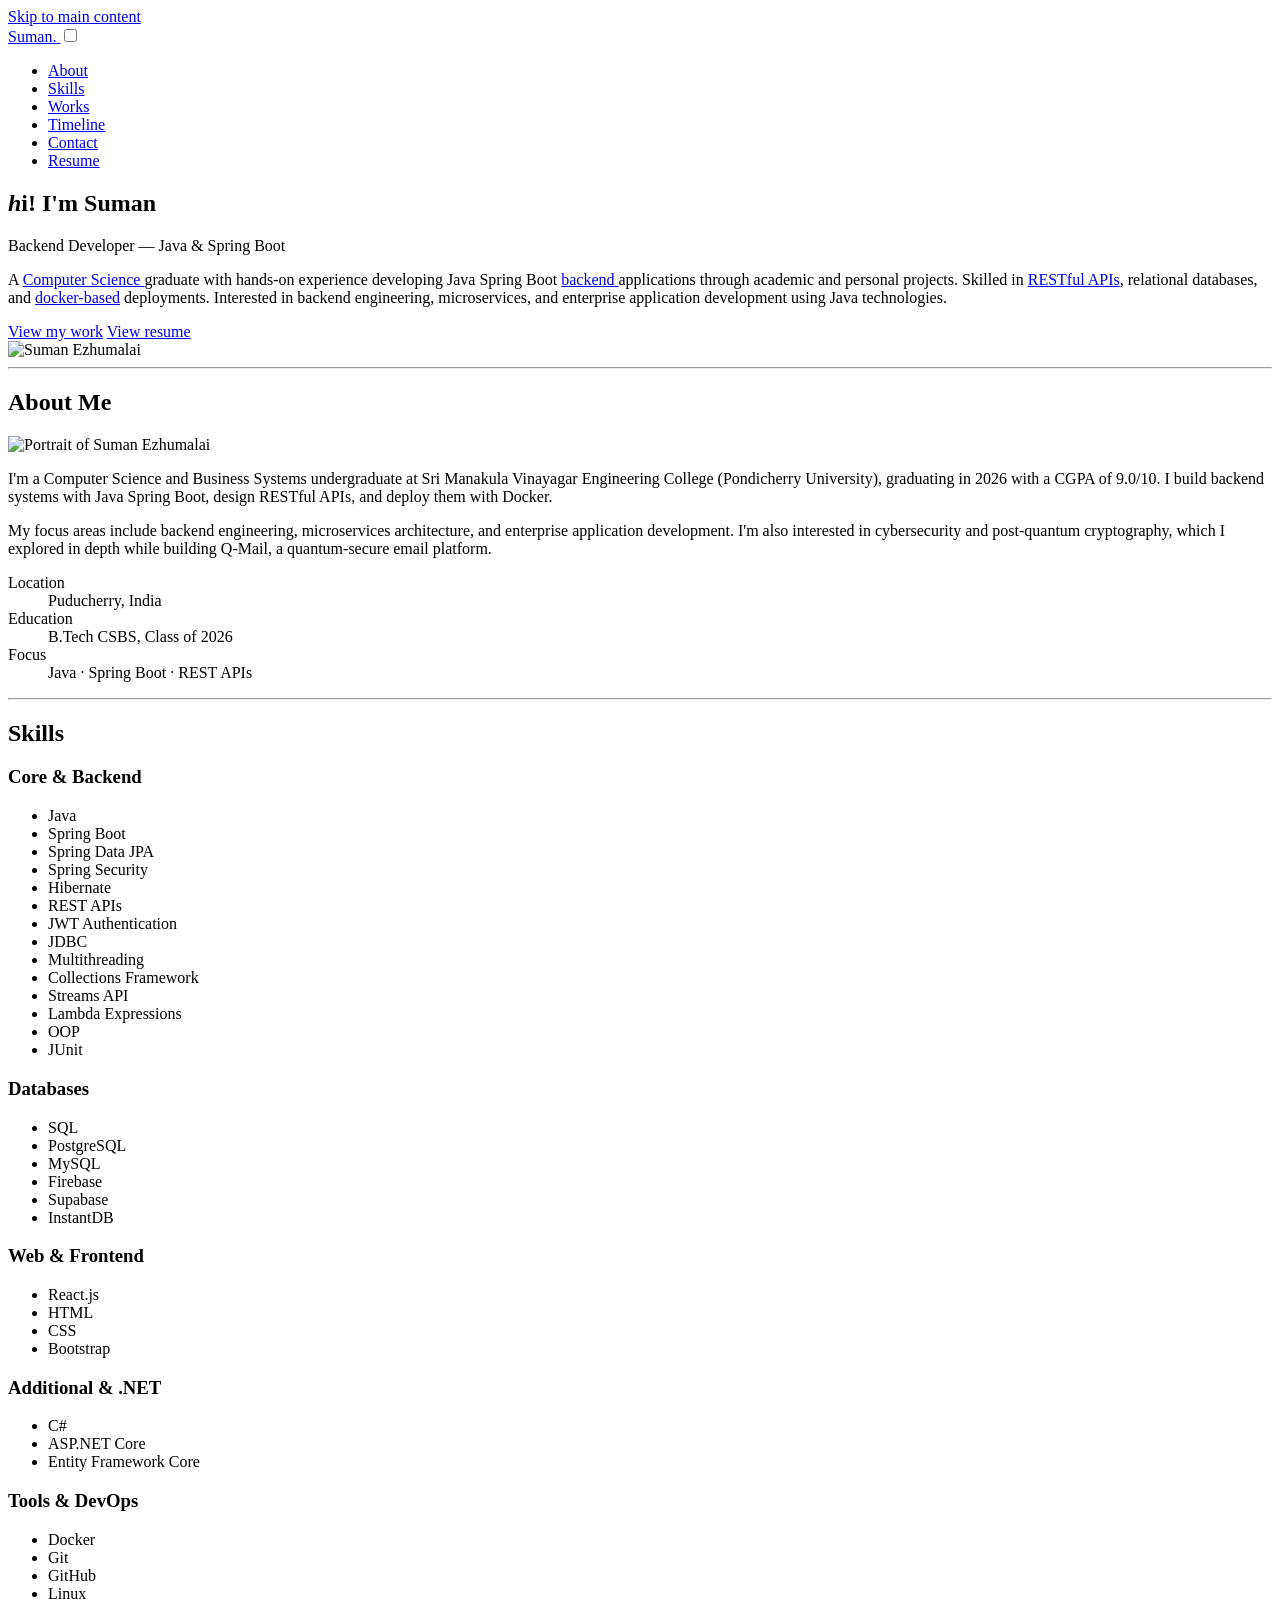
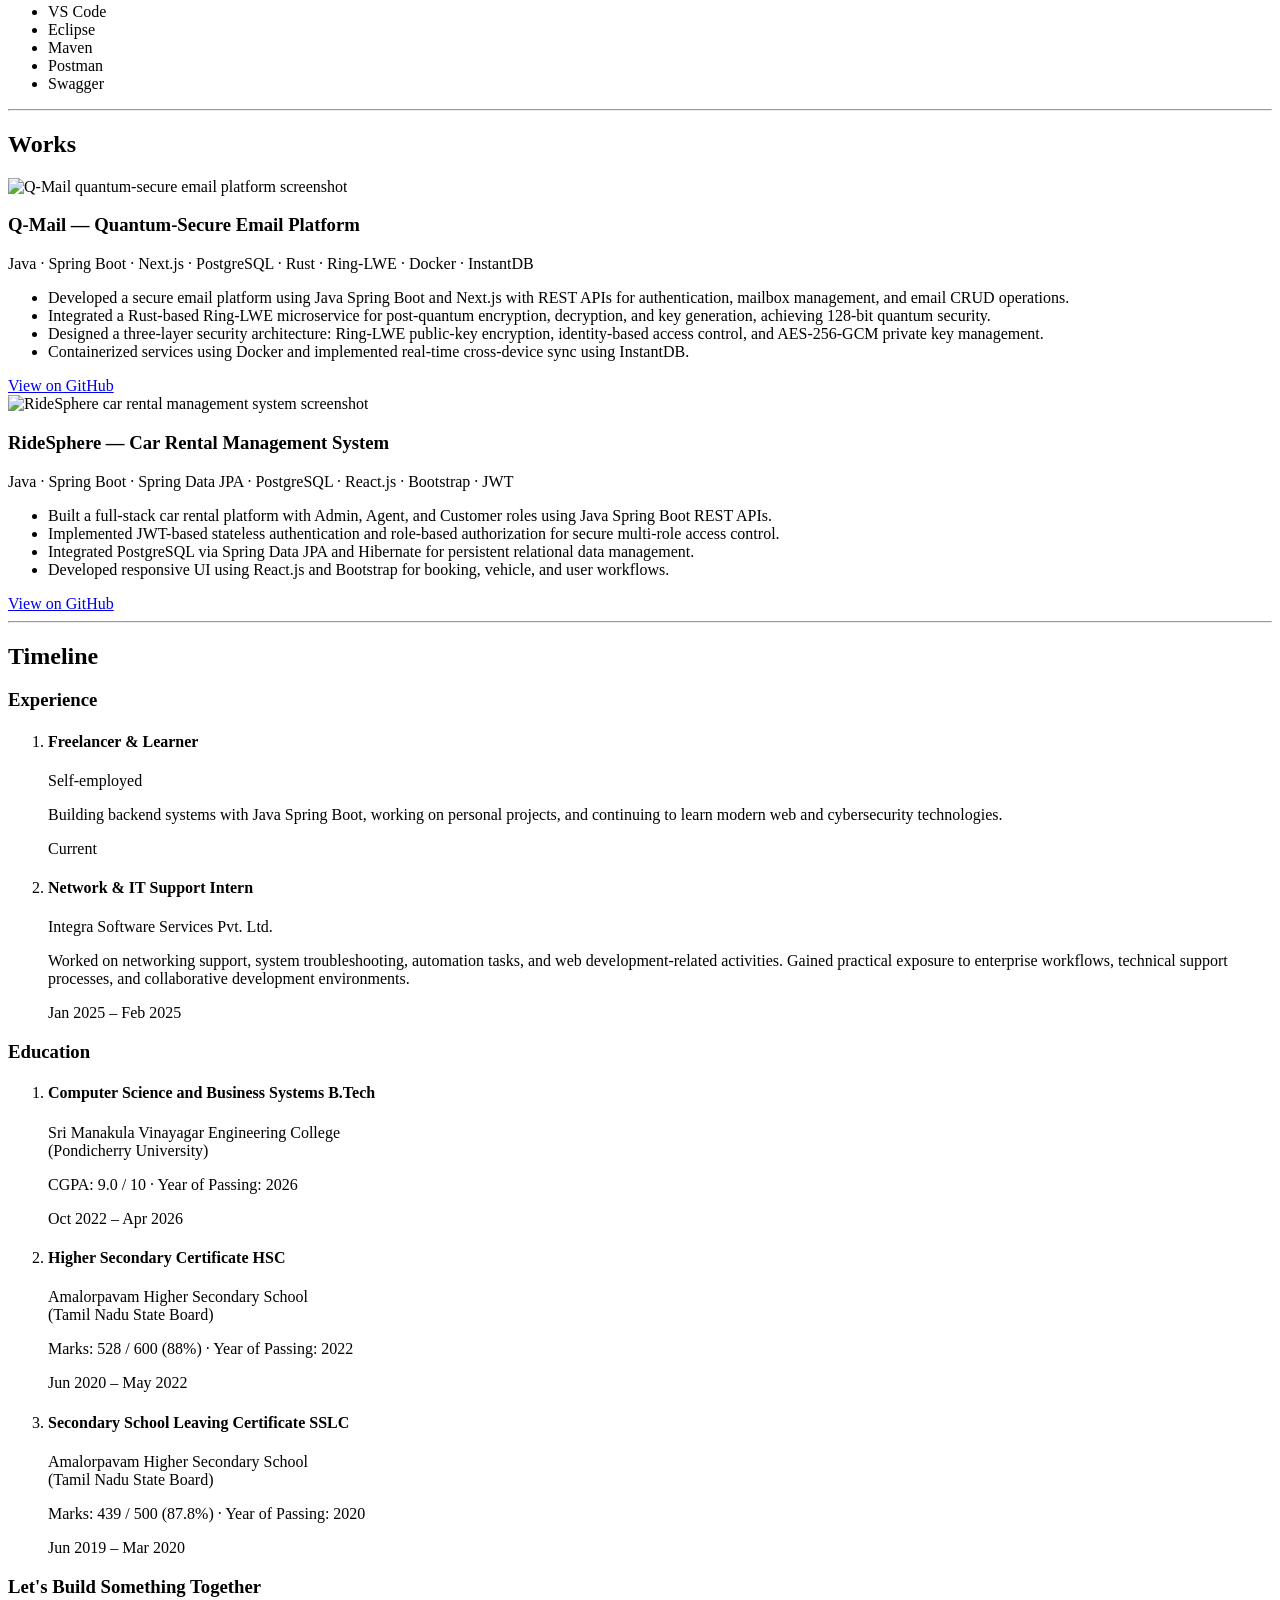
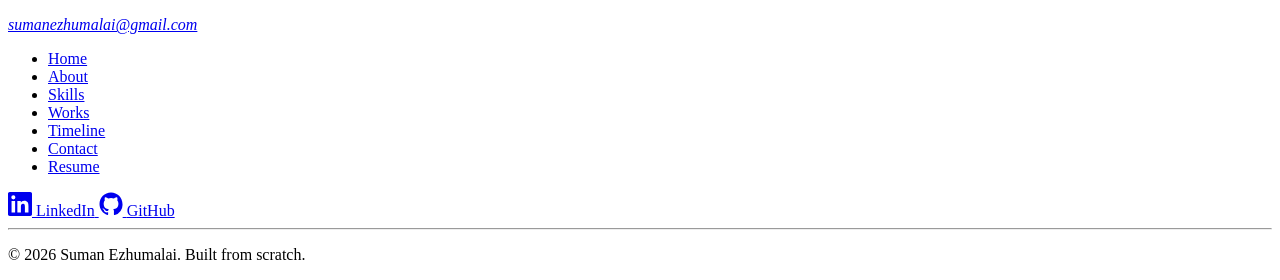
==== suman_content_refrences/index.html @ 834c9f46 "baretTemplate: Cleanup-V1" ====
<!doctype html>
<html lang="en">
  <head>
    <meta charset="UTF-8" />
    <meta name="viewport" content="width=device-width, initial-scale=1.0" />
    <meta name="description" content="Suman Ezhumalai — Computer Science graduate and backend developer specializing in Java Spring Boot, REST APIs, and Docker-based deployments." />
    <meta name="author" content="Suman Ezhumalai" />

    <!-- Open Graph -->
    <meta property="og:title" content="Suman Ezhumalai | Backend Developer" />
    <meta property="og:description" content="Java Spring Boot backend developer skilled in REST APIs, relational databases, and Docker-based deployments." />
    <meta property="og:type" content="website" />
    <meta property="og:image" content="assets/hero.webp" />

    <link rel="icon" href="assets/favicon.ico" />
    <link rel="preconnect" href="https://fonts.googleapis.com" />
    <link rel="preconnect" href="https://fonts.gstatic.com" crossorigin />
    <link
      href="https://fonts.googleapis.com/css2?family=Montserrat:ital,wght@0,100..900;1,100..900&display=swap"
      rel="stylesheet"
    />

    <link href="styles.css" rel="stylesheet" />
    <script src="script.js" defer></script>

    <title>Suman Ezhumalai | Backend Developer</title>
  </head>
  <body>
    <a class="skip-link" href="#main-content">Skip to main content</a>

    <!-- ============ NAVIGATION ============ -->
    <header class="site-header">
      <nav class="navbar" aria-label="Primary navigation">
        <a class="nav-logo" href="#home" aria-label="Suman Ezhumalai home">
          Suman<span>.</span>
        </a>

        <input type="checkbox" id="nav-toggle" class="nav-toggle" aria-hidden="true" />
        <label for="nav-toggle" class="nav-toggle-label" aria-label="Toggle navigation menu">
          <span></span>
        </label>

        <ul class="nav-links">
          <li><a href="#about">About</a></li>
          <li><a href="#skills">Skills</a></li>
          <li><a href="#works">Works</a></li>
          <li><a href="#timeline">Timeline</a></li>
          <li><a href="#contact">Contact</a></li>
          <li><a href="resume.html" class="nav-cta">Resume</a></li>
        </ul>
      </nav>
    </header>

    <main id="main-content">
      <!-- ============ HERO SECTION ============ -->
      <section class="hero" id="home">
        <div class="hero-content">
          <h1 class="hero-heading"><em>h</em>i! I'm <span>Suman</span></h1>
          <p class="hero-subtitle">Backend Developer &mdash; Java &amp; Spring Boot</p>
          <p class="hero-para">
            A
            <a href="https://en.wikipedia.org/wiki/Computer_science" target="_blank" rel="noopener">
              Computer Science
            </a>
            graduate with hands-on experience developing Java Spring Boot
            <a href="https://en.wikipedia.org/wiki/Front_end_and_back_end" target="_blank" rel="noopener">
              backend
            </a>
            applications through academic and personal projects. Skilled in
            <a href="https://en.wikipedia.org/wiki/REST" target="_blank" rel="noopener">RESTful APIs</a>,
            relational databases, and
            <a href="https://en.wikipedia.org/wiki/Docker_(software)" target="_blank" rel="noopener">docker-based</a>
            deployments. Interested in backend engineering, microservices, and enterprise application
            development using Java technologies.
          </p>

          <div class="hero-actions">
            <a class="btn btn-primary" href="#works">View my work</a>
            <a class="btn btn-secondary" href="resume.html">View resume</a>
          </div>
        </div>

        <div class="hero-media">
          <picture class="hero-img">
            <source srcset="assets/hero.webp" type="image/webp" />
            <img src="assets/hero.webp" alt="Suman Ezhumalai" width="480" height="480" loading="eager" />
          </picture>
        </div>
      </section>

      <hr />

      <!-- ============ ABOUT SECTION ============ -->
      <section class="about" id="about">
        <h2 class="section-title">About Me</h2>

        <div class="about-content">
          <picture class="about-avatar">
            <source srcset="assets/avatar.webp" type="image/webp" />
            <img src="assets/avatar.webp" alt="Portrait of Suman Ezhumalai" width="240" height="240" loading="lazy" />
          </picture>

          <div class="about-text">
            <p>
              I'm a Computer Science and Business Systems undergraduate at Sri Manakula Vinayagar
              Engineering College (Pondicherry University), graduating in 2026 with a CGPA of 9.0/10.
              I build backend systems with Java Spring Boot, design RESTful APIs, and deploy them
              with Docker.
            </p>
            <p>
              My focus areas include backend engineering, microservices architecture, and enterprise
              application development. I'm also interested in cybersecurity and post-quantum
              cryptography, which I explored in depth while building Q-Mail, a quantum-secure email
              platform.
            </p>

            <dl class="about-facts">
              <div class="about-fact">
                <dt>Location</dt>
                <dd>Puducherry, India</dd>
              </div>
              <div class="about-fact">
                <dt>Education</dt>
                <dd>B.Tech CSBS, Class of 2026</dd>
              </div>
              <div class="about-fact">
                <dt>Focus</dt>
                <dd>Java &middot; Spring Boot &middot; REST APIs</dd>
              </div>
            </dl>
          </div>
        </div>
      </section>

      <hr />

      <!-- ============ SKILLS SECTION ============ -->
      <section class="skills" id="skills">
        <h2 class="section-title">Skills</h2>

        <div class="skills-grid">
          <div class="skills-group">
            <h3>Core &amp; Backend</h3>
            <ul class="skills-list">
              <li>Java</li>
              <li>Spring Boot</li>
              <li>Spring Data JPA</li>
              <li>Spring Security</li>
              <li>Hibernate</li>
              <li>REST APIs</li>
              <li>JWT Authentication</li>
              <li>JDBC</li>
              <li>Multithreading</li>
              <li>Collections Framework</li>
              <li>Streams API</li>
              <li>Lambda Expressions</li>
              <li>OOP</li>
              <li>JUnit</li>
            </ul>
          </div>

          <div class="skills-group">
            <h3>Databases</h3>
            <ul class="skills-list">
              <li>SQL</li>
              <li>PostgreSQL</li>
              <li>MySQL</li>
              <li>Firebase</li>
              <li>Supabase</li>
              <li>InstantDB</li>
            </ul>
          </div>

          <div class="skills-group">
            <h3>Web &amp; Frontend</h3>
            <ul class="skills-list">
              <li>React.js</li>
              <li>HTML</li>
              <li>CSS</li>
              <li>Bootstrap</li>
            </ul>
          </div>

          <div class="skills-group">
            <h3>Additional &amp; .NET</h3>
            <ul class="skills-list">
              <li>C#</li>
              <li>ASP.NET Core</li>
              <li>Entity Framework Core</li>
            </ul>
          </div>

          <div class="skills-group">
            <h3>Tools &amp; DevOps</h3>
            <ul class="skills-list">
              <li>Docker</li>
              <li>Git</li>
              <li>GitHub</li>
              <li>Linux</li>
              <li>VS Code</li>
              <li>Eclipse</li>
              <li>Maven</li>
              <li>Postman</li>
              <li>Swagger</li>
            </ul>
          </div>
        </div>
      </section>

      <hr />

      <!-- ============ WORKS / PROJECTS SECTION ============ -->
      <section class="works" id="works">
        <h2 class="section-title">Works</h2>

        <div class="projects-grid">
          <article class="project-card" id="project-qmail">
            <picture class="project-img">
              <source srcset="assets/project-a.webp" type="image/webp" />
              <img src="assets/project-a.webp" alt="Q-Mail quantum-secure email platform screenshot" width="640" height="400" loading="lazy" />
            </picture>

            <div class="project-body">
              <h3 class="project-title">Q-Mail &mdash; Quantum-Secure Email Platform</h3>
              <p class="project-tech">Java &middot; Spring Boot &middot; Next.js &middot; PostgreSQL &middot; Rust &middot; Ring-LWE &middot; Docker &middot; InstantDB</p>
              <ul class="project-highlights">
                <li>
                  Developed a secure email platform using Java Spring Boot and Next.js with REST
                  APIs for authentication, mailbox management, and email CRUD operations.
                </li>
                <li>
                  Integrated a Rust-based Ring-LWE microservice for post-quantum encryption,
                  decryption, and key generation, achieving 128-bit quantum security.
                </li>
                <li>
                  Designed a three-layer security architecture: Ring-LWE public-key encryption,
                  identity-based access control, and AES-256-GCM private key management.
                </li>
                <li>
                  Containerized services using Docker and implemented real-time cross-device sync
                  using InstantDB.
                </li>
              </ul>
              <div class="project-links">
                <a href="https://github.com/thywisdom" target="_blank" rel="noopener">View on GitHub</a>
              </div>
            </div>
          </article>

          <article class="project-card" id="project-ridesphere">
            <picture class="project-img">
              <source srcset="assets/project-b.webp" type="image/webp" />
              <img src="assets/project-b.webp" alt="RideSphere car rental management system screenshot" width="640" height="400" loading="lazy" />
            </picture>

            <div class="project-body">
              <h3 class="project-title">RideSphere &mdash; Car Rental Management System</h3>
              <p class="project-tech">Java &middot; Spring Boot &middot; Spring Data JPA &middot; PostgreSQL &middot; React.js &middot; Bootstrap &middot; JWT</p>
              <ul class="project-highlights">
                <li>
                  Built a full-stack car rental platform with Admin, Agent, and Customer roles using
                  Java Spring Boot REST APIs.
                </li>
                <li>
                  Implemented JWT-based stateless authentication and role-based authorization for
                  secure multi-role access control.
                </li>
                <li>
                  Integrated PostgreSQL via Spring Data JPA and Hibernate for persistent relational
                  data management.
                </li>
                <li>
                  Developed responsive UI using React.js and Bootstrap for booking, vehicle, and user
                  workflows.
                </li>
              </ul>
              <div class="project-links">
                <a href="https://github.com/thywisdom" target="_blank" rel="noopener">View on GitHub</a>
              </div>
            </div>
          </article>
        </div>
      </section>

      <hr />

      <!-- ============ TIMELINE SECTION ============ -->
      <section class="timeline" id="timeline">
        <h2 class="section-title">Timeline</h2>

        <div class="timeline-columns">
          <div class="timeline-column" id="experience">
            <h3 class="timeline-subtitle">Experience</h3>

            <ol class="timeline-list">
              <li class="timeline-item">
                <article class="timeline-content">
                  <h4>
                    Freelancer &amp; <span class="timeline-highlight">Learner</span>
                  </h4>
                  <span class="timeline-institute">Self-employed</span>
                  <p>
                    Building backend systems with Java Spring Boot, working on personal projects,
                    and continuing to learn modern web and cybersecurity technologies.
                  </p>
                  <span class="timeline-duration">Current</span>
                </article>
              </li>

              <li class="timeline-item">
                <article class="timeline-content">
                  <h4>
                    Network &amp; IT Support <span class="timeline-highlight">Intern</span>
                  </h4>
                  <span class="timeline-institute">Integra Software Services Pvt. Ltd.</span>
                  <p>
                    Worked on networking support, system troubleshooting, automation tasks, and web
                    development-related activities. Gained practical exposure to enterprise
                    workflows, technical support processes, and collaborative development
                    environments.
                  </p>
                  <span class="timeline-duration">Jan 2025 &ndash; Feb 2025</span>
                </article>
              </li>
            </ol>
          </div>

          <div class="timeline-column" id="education">
            <h3 class="timeline-subtitle">Education</h3>

            <ol class="timeline-list">
              <li class="timeline-item">
                <article class="timeline-content">
                  <h4>
                    Computer Science and Business Systems
                    <span class="timeline-highlight">B.Tech</span>
                  </h4>
                  <span class="timeline-institute">
                    Sri Manakula Vinayagar Engineering College<br />
                    (Pondicherry University)
                  </span>
                  <p class="timeline-mentions">CGPA: 9.0 / 10 &middot; Year of Passing: 2026</p>
                  <span class="timeline-duration">Oct 2022 &ndash; Apr 2026</span>
                </article>
              </li>

              <li class="timeline-item">
                <article class="timeline-content">
                  <h4>
                    Higher Secondary Certificate
                    <span class="timeline-highlight">HSC</span>
                  </h4>
                  <span class="timeline-institute">
                    Amalorpavam Higher Secondary School<br />
                    (Tamil Nadu State Board)
                  </span>
                  <p class="timeline-mentions">Marks: 528 / 600 (88%) &middot; Year of Passing: 2022</p>
                  <span class="timeline-duration">Jun 2020 &ndash; May 2022</span>
                </article>
              </li>

              <li class="timeline-item">
                <article class="timeline-content">
                  <h4>
                    Secondary School Leaving Certificate
                    <span class="timeline-highlight">SSLC</span>
                  </h4>
                  <span class="timeline-institute">
                    Amalorpavam Higher Secondary School<br />
                    (Tamil Nadu State Board)
                  </span>
                  <p class="timeline-mentions">Marks: 439 / 500 (87.8%) &middot; Year of Passing: 2020</p>
                  <span class="timeline-duration">Jun 2019 &ndash; Mar 2020</span>
                </article>
              </li>
            </ol>
          </div>
        </div>
      </section>

    </main>

    <!-- ============ FOOTER (also serves as the Contact anchor) ============ -->
    <footer class="site-footer" id="contact">
      <div class="footer-top">
        <div class="footer-cta">
          <h3 class="section-title">Let's Build Something Together</h3>
          <address>
            <a href="mailto:sumanezhumalai@gmail.com">sumanezhumalai@gmail.com</a>
          </address>
        </div>

        <nav class="footer-nav" aria-label="Footer navigation">
          <ul>
            <li><a href="#home">Home</a></li>
            <li><a href="#about">About</a></li>
            <li><a href="#skills">Skills</a></li>
            <li><a href="#works">Works</a></li>
            <li><a href="#timeline">Timeline</a></li>
            <li><a href="#contact">Contact</a></li>
            <li><a href="resume.html">Resume</a></li>
          </ul>
        </nav>

        <div class="footer-socials" aria-label="Social media links">
          <a href="https://linkedin.com/in/sumanezhumalai" target="_blank" rel="noopener" aria-label="LinkedIn profile">
            <svg xmlns="http://www.w3.org/2000/svg" viewBox="0 0 24 24" width="24" height="24" aria-hidden="true" focusable="false">
              <path d="M20.45 20.45h-3.55v-5.57c0-1.33-.02-3.04-1.85-3.04-1.86 0-2.14 1.45-2.14 2.95v5.66H9.36V9h3.41v1.56h.05c.48-.9 1.64-1.85 3.37-1.85 3.6 0 4.27 2.37 4.27 5.45v6.29zM5.34 7.43a2.06 2.06 0 1 1 0-4.12 2.06 2.06 0 0 1 0 4.12zM7.12 20.45H3.56V9h3.56v11.45zM22.22 0H1.77C.79 0 0 .77 0 1.73v20.54C0 23.23.79 24 1.77 24h20.45c.98 0 1.78-.77 1.78-1.73V1.73C24 .77 23.2 0 22.22 0z" fill="currentColor" />
            </svg>
            <span>LinkedIn</span>
          </a>
          <a href="https://github.com/thywisdom" target="_blank" rel="noopener" aria-label="GitHub profile">
            <svg xmlns="http://www.w3.org/2000/svg" viewBox="0 0 24 24" width="24" height="24" aria-hidden="true" focusable="false">
              <path d="M12 .5C5.65.5.5 5.65.5 12c0 5.09 3.29 9.4 7.86 10.93.58.11.79-.25.79-.56 0-.27-.01-1.17-.02-2.12-3.2.7-3.88-1.36-3.88-1.36-.52-1.34-1.28-1.7-1.28-1.7-1.04-.72.08-.7.08-.7 1.15.08 1.76 1.19 1.76 1.19 1.03 1.76 2.7 1.25 3.36.95.1-.75.4-1.25.73-1.53-2.55-.29-5.23-1.28-5.23-5.7 0-1.26.45-2.29 1.19-3.1-.12-.29-.52-1.47.11-3.06 0 0 .97-.31 3.18 1.18a11 11 0 0 1 5.8 0c2.2-1.49 3.17-1.18 3.17-1.18.64 1.59.24 2.77.12 3.06.74.81 1.18 1.84 1.18 3.1 0 4.43-2.69 5.41-5.25 5.69.41.36.78 1.07.78 2.15 0 1.55-.01 2.8-.01 3.18 0 .31.21.68.8.56A10.51 10.51 0 0 0 23.5 12c0-6.35-5.15-11.5-11.5-11.5z" fill="currentColor" />
            </svg>
            <span>GitHub</span>
          </a>
        </div>
      </div>

      <hr />

      <div class="footer-bottom">
        <p>&copy; 2026 Suman Ezhumalai. Built from scratch.</p>
      </div>
    </footer>
  </body>
</html>
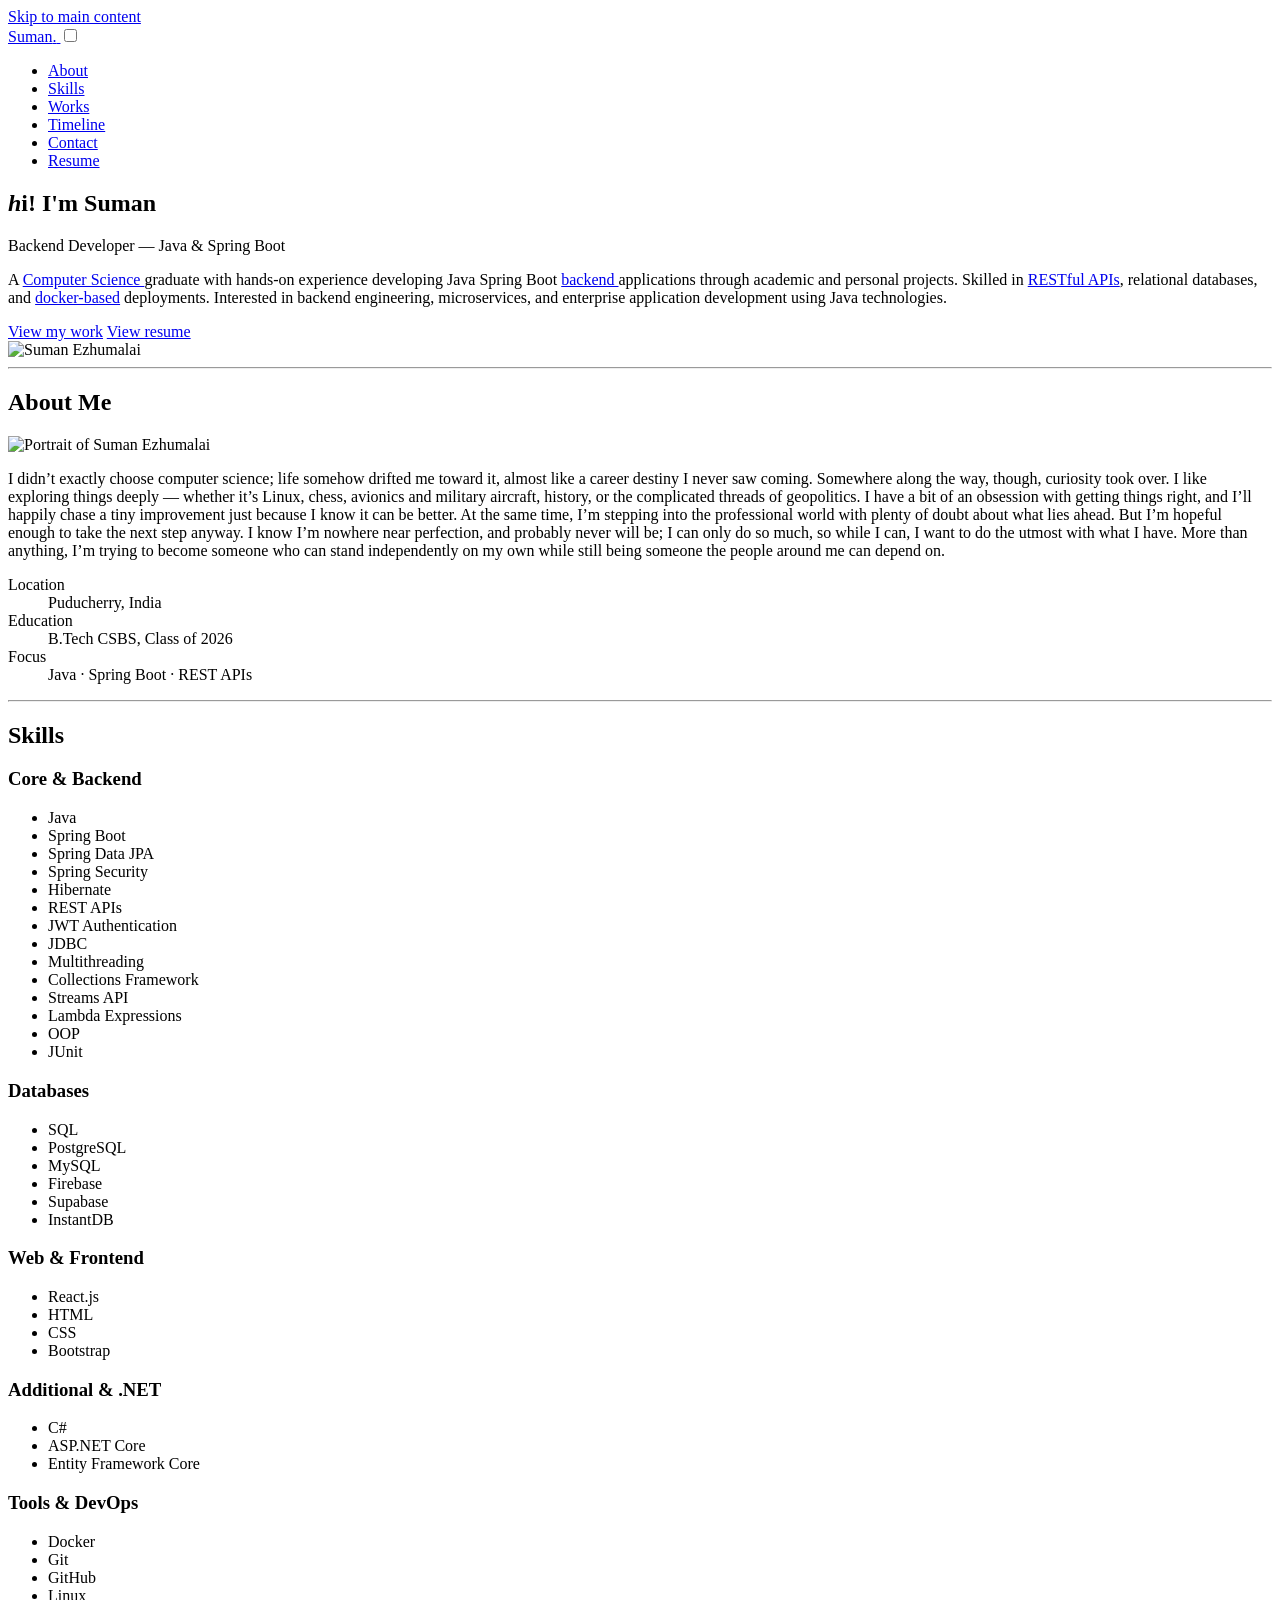
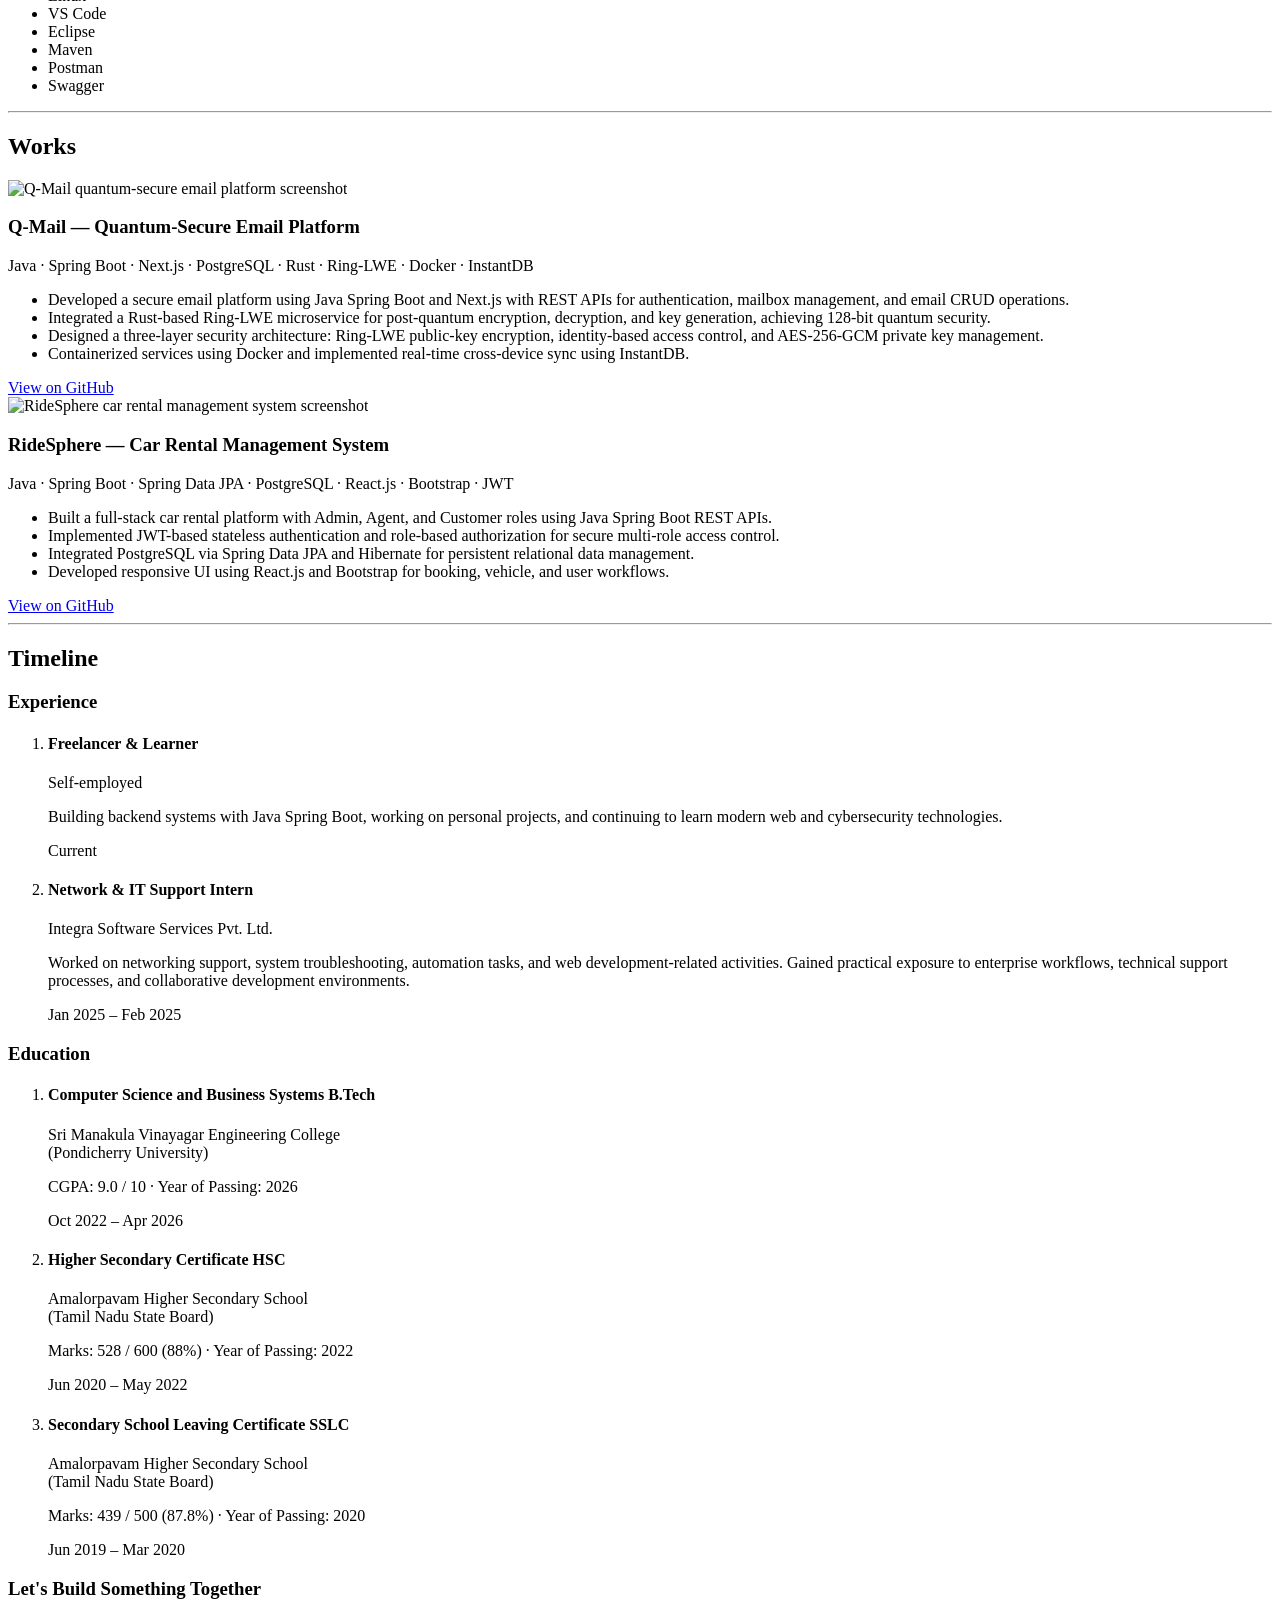
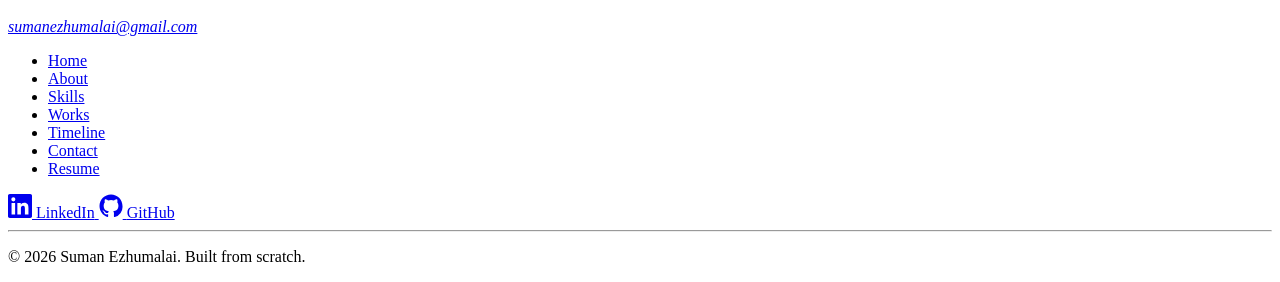
==== commit 885ccd9f: "content: Intro and About refactor: streamline navigation selectors and intro handlers and add conten" ====
--- a/suman_content_refrences/index.html
+++ b/suman_content_refrences/index.html
@@ -1,428 +1,440 @@
 <!doctype html>
 <html lang="en">
-  <head>
-    <meta charset="UTF-8" />
-    <meta name="viewport" content="width=device-width, initial-scale=1.0" />
-    <meta name="description" content="Suman Ezhumalai — Computer Science graduate and backend developer specializing in Java Spring Boot, REST APIs, and Docker-based deployments." />
-    <meta name="author" content="Suman Ezhumalai" />
-
-    <!-- Open Graph -->
-    <meta property="og:title" content="Suman Ezhumalai | Backend Developer" />
-    <meta property="og:description" content="Java Spring Boot backend developer skilled in REST APIs, relational databases, and Docker-based deployments." />
-    <meta property="og:type" content="website" />
-    <meta property="og:image" content="assets/hero.webp" />
-
-    <link rel="icon" href="assets/favicon.ico" />
-    <link rel="preconnect" href="https://fonts.googleapis.com" />
-    <link rel="preconnect" href="https://fonts.gstatic.com" crossorigin />
-    <link
-      href="https://fonts.googleapis.com/css2?family=Montserrat:ital,wght@0,100..900;1,100..900&display=swap"
-      rel="stylesheet"
-    />
-
-    <link href="styles.css" rel="stylesheet" />
-    <script src="script.js" defer></script>
-
-    <title>Suman Ezhumalai | Backend Developer</title>
-  </head>
-  <body>
-    <a class="skip-link" href="#main-content">Skip to main content</a>
-
-    <!-- ============ NAVIGATION ============ -->
-    <header class="site-header">
-      <nav class="navbar" aria-label="Primary navigation">
-        <a class="nav-logo" href="#home" aria-label="Suman Ezhumalai home">
-          Suman<span>.</span>
-        </a>
-
-        <input type="checkbox" id="nav-toggle" class="nav-toggle" aria-hidden="true" />
-        <label for="nav-toggle" class="nav-toggle-label" aria-label="Toggle navigation menu">
-          <span></span>
-        </label>
-
-        <ul class="nav-links">
+
+<head>
+  <meta charset="UTF-8" />
+  <meta name="viewport" content="width=device-width, initial-scale=1.0" />
+  <meta name="description"
+    content="Suman Ezhumalai — Computer Science graduate and backend developer specializing in Java Spring Boot, REST APIs, and Docker-based deployments." />
+  <meta name="author" content="Suman Ezhumalai" />
+
+  <!-- Open Graph -->
+  <meta property="og:title" content="Suman Ezhumalai | Backend Developer" />
+  <meta property="og:description"
+    content="Java Spring Boot backend developer skilled in REST APIs, relational databases, and Docker-based deployments." />
+  <meta property="og:type" content="website" />
+  <meta property="og:image" content="assets/hero.webp" />
+
+  <link rel="icon" href="assets/favicon.ico" />
+  <link rel="preconnect" href="https://fonts.googleapis.com" />
+  <link rel="preconnect" href="https://fonts.gstatic.com" crossorigin />
+  <link href="https://fonts.googleapis.com/css2?family=Montserrat:ital,wght@0,100..900;1,100..900&display=swap"
+    rel="stylesheet" />
+
+  <link href="styles.css" rel="stylesheet" />
+  <script src="script.js" defer></script>
+
+  <title>Suman Ezhumalai | Backend Developer</title>
+</head>
+
+<body>
+  <a class="skip-link" href="#main-content">Skip to main content</a>
+
+  <!-- ============ NAVIGATION ============ -->
+  <header class="site-header">
+    <nav class="navbar" aria-label="Primary navigation">
+      <a class="nav-logo" href="#home" aria-label="Suman Ezhumalai home">
+        Suman<span>.</span>
+      </a>
+
+      <input type="checkbox" id="nav-toggle" class="nav-toggle" aria-hidden="true" />
+      <label for="nav-toggle" class="nav-toggle-label" aria-label="Toggle navigation menu">
+        <span></span>
+      </label>
+
+      <ul class="nav-links">
+        <li><a href="#about">About</a></li>
+        <li><a href="#skills">Skills</a></li>
+        <li><a href="#works">Works</a></li>
+        <li><a href="#timeline">Timeline</a></li>
+        <li><a href="#contact">Contact</a></li>
+        <li><a href="resume.html" class="nav-cta">Resume</a></li>
+      </ul>
+    </nav>
+  </header>
+
+  <main id="main-content">
+    <!-- ============ HERO SECTION ============ -->
+    <section class="hero" id="home">
+      <div class="hero-content">
+        <h1 class="hero-heading"><em>h</em>i! I'm <span>Suman</span></h1>
+        <p class="hero-subtitle">Backend Developer &mdash; Java &amp; Spring Boot</p>
+        <p class="hero-para">
+          A
+          <a href="https://en.wikipedia.org/wiki/Computer_science" target="_blank" rel="noopener">
+            Computer Science
+          </a>
+          graduate with hands-on experience developing Java Spring Boot
+          <a href="https://en.wikipedia.org/wiki/Front_end_and_back_end" target="_blank" rel="noopener">
+            backend
+          </a>
+          applications through academic and personal projects. Skilled in
+          <a href="https://en.wikipedia.org/wiki/REST" target="_blank" rel="noopener">RESTful APIs</a>,
+          relational databases, and
+          <a href="https://en.wikipedia.org/wiki/Docker_(software)" target="_blank" rel="noopener">docker-based</a>
+          deployments. Interested in backend engineering, microservices, and enterprise application
+          development using Java technologies.
+        </p>
+
+        <div class="hero-actions">
+          <a class="btn btn-primary" href="#works">View my work</a>
+          <a class="btn btn-secondary" href="resume.html">View resume</a>
+        </div>
+      </div>
+
+      <div class="hero-media">
+        <picture class="hero-img">
+          <source srcset="assets/hero.webp" type="image/webp" />
+          <img src="assets/hero.webp" alt="Suman Ezhumalai" width="480" height="480" loading="eager" />
+        </picture>
+      </div>
+    </section>
+
+    <hr />
+
+    <!-- ============ ABOUT SECTION ============ -->
+    <section class="about" id="about">
+      <h2 class="section-title">About Me</h2>
+
+      <div class="about-content">
+        <picture class="about-avatar">
+          <source srcset="assets/avatar.webp" type="image/webp" />
+          <img src="assets/avatar.webp" alt="Portrait of Suman Ezhumalai" width="240" height="240" loading="lazy" />
+        </picture>
+
+        <div class="about-text">
+          <p>
+            I didn’t exactly choose computer science; life somehow drifted me toward it, almost like a career destiny I
+            never saw coming. Somewhere along the way, though, curiosity took over. I like exploring things deeply —
+            whether it’s Linux, chess, avionics and military aircraft, history, or the complicated threads of
+            geopolitics. I have a bit of an obsession with getting things right, and I’ll happily chase a tiny
+            improvement just because I know it can be better. At the same time, I’m stepping into the professional world
+            with plenty of doubt about what lies ahead. But I’m hopeful enough to take the next step anyway. I know I’m
+            nowhere near perfection, and probably never will be; I can only do so much, so while I can, I want to do the
+            utmost with what I have. More than anything, I’m trying to become someone who can stand independently on my
+            own while still being someone the people around me can depend on.
+          </p>
+
+          <dl class="about-facts">
+            <div class="about-fact">
+              <dt>Location</dt>
+              <dd>Puducherry, India</dd>
+            </div>
+            <div class="about-fact">
+              <dt>Education</dt>
+              <dd>B.Tech CSBS, Class of 2026</dd>
+            </div>
+            <div class="about-fact">
+              <dt>Focus</dt>
+              <dd>Java &middot; Spring Boot &middot; REST APIs</dd>
+            </div>
+          </dl>
+        </div>
+      </div>
+    </section>
+
+    <hr />
+
+    <!-- ============ SKILLS SECTION ============ -->
+    <section class="skills" id="skills">
+      <h2 class="section-title">Skills</h2>
+
+      <div class="skills-grid">
+        <div class="skills-group">
+          <h3>Core &amp; Backend</h3>
+          <ul class="skills-list">
+            <li>Java</li>
+            <li>Spring Boot</li>
+            <li>Spring Data JPA</li>
+            <li>Spring Security</li>
+            <li>Hibernate</li>
+            <li>REST APIs</li>
+            <li>JWT Authentication</li>
+            <li>JDBC</li>
+            <li>Multithreading</li>
+            <li>Collections Framework</li>
+            <li>Streams API</li>
+            <li>Lambda Expressions</li>
+            <li>OOP</li>
+            <li>JUnit</li>
+          </ul>
+        </div>
+
+        <div class="skills-group">
+          <h3>Databases</h3>
+          <ul class="skills-list">
+            <li>SQL</li>
+            <li>PostgreSQL</li>
+            <li>MySQL</li>
+            <li>Firebase</li>
+            <li>Supabase</li>
+            <li>InstantDB</li>
+          </ul>
+        </div>
+
+        <div class="skills-group">
+          <h3>Web &amp; Frontend</h3>
+          <ul class="skills-list">
+            <li>React.js</li>
+            <li>HTML</li>
+            <li>CSS</li>
+            <li>Bootstrap</li>
+          </ul>
+        </div>
+
+        <div class="skills-group">
+          <h3>Additional &amp; .NET</h3>
+          <ul class="skills-list">
+            <li>C#</li>
+            <li>ASP.NET Core</li>
+            <li>Entity Framework Core</li>
+          </ul>
+        </div>
+
+        <div class="skills-group">
+          <h3>Tools &amp; DevOps</h3>
+          <ul class="skills-list">
+            <li>Docker</li>
+            <li>Git</li>
+            <li>GitHub</li>
+            <li>Linux</li>
+            <li>VS Code</li>
+            <li>Eclipse</li>
+            <li>Maven</li>
+            <li>Postman</li>
+            <li>Swagger</li>
+          </ul>
+        </div>
+      </div>
+    </section>
+
+    <hr />
+
+    <!-- ============ WORKS / PROJECTS SECTION ============ -->
+    <section class="works" id="works">
+      <h2 class="section-title">Works</h2>
+
+      <div class="projects-grid">
+        <article class="project-card" id="project-qmail">
+          <picture class="project-img">
+            <source srcset="assets/project-a.webp" type="image/webp" />
+            <img src="assets/project-a.webp" alt="Q-Mail quantum-secure email platform screenshot" width="640"
+              height="400" loading="lazy" />
+          </picture>
+
+          <div class="project-body">
+            <h3 class="project-title">Q-Mail &mdash; Quantum-Secure Email Platform</h3>
+            <p class="project-tech">Java &middot; Spring Boot &middot; Next.js &middot; PostgreSQL &middot; Rust
+              &middot; Ring-LWE &middot; Docker &middot; InstantDB</p>
+            <ul class="project-highlights">
+              <li>
+                Developed a secure email platform using Java Spring Boot and Next.js with REST
+                APIs for authentication, mailbox management, and email CRUD operations.
+              </li>
+              <li>
+                Integrated a Rust-based Ring-LWE microservice for post-quantum encryption,
+                decryption, and key generation, achieving 128-bit quantum security.
+              </li>
+              <li>
+                Designed a three-layer security architecture: Ring-LWE public-key encryption,
+                identity-based access control, and AES-256-GCM private key management.
+              </li>
+              <li>
+                Containerized services using Docker and implemented real-time cross-device sync
+                using InstantDB.
+              </li>
+            </ul>
+            <div class="project-links">
+              <a href="https://github.com/thywisdom" target="_blank" rel="noopener">View on GitHub</a>
+            </div>
+          </div>
+        </article>
+
+        <article class="project-card" id="project-ridesphere">
+          <picture class="project-img">
+            <source srcset="assets/project-b.webp" type="image/webp" />
+            <img src="assets/project-b.webp" alt="RideSphere car rental management system screenshot" width="640"
+              height="400" loading="lazy" />
+          </picture>
+
+          <div class="project-body">
+            <h3 class="project-title">RideSphere &mdash; Car Rental Management System</h3>
+            <p class="project-tech">Java &middot; Spring Boot &middot; Spring Data JPA &middot; PostgreSQL &middot;
+              React.js &middot; Bootstrap &middot; JWT</p>
+            <ul class="project-highlights">
+              <li>
+                Built a full-stack car rental platform with Admin, Agent, and Customer roles using
+                Java Spring Boot REST APIs.
+              </li>
+              <li>
+                Implemented JWT-based stateless authentication and role-based authorization for
+                secure multi-role access control.
+              </li>
+              <li>
+                Integrated PostgreSQL via Spring Data JPA and Hibernate for persistent relational
+                data management.
+              </li>
+              <li>
+                Developed responsive UI using React.js and Bootstrap for booking, vehicle, and user
+                workflows.
+              </li>
+            </ul>
+            <div class="project-links">
+              <a href="https://github.com/thywisdom" target="_blank" rel="noopener">View on GitHub</a>
+            </div>
+          </div>
+        </article>
+      </div>
+    </section>
+
+    <hr />
+
+    <!-- ============ TIMELINE SECTION ============ -->
+    <section class="timeline" id="timeline">
+      <h2 class="section-title">Timeline</h2>
+
+      <div class="timeline-columns">
+        <div class="timeline-column" id="experience">
+          <h3 class="timeline-subtitle">Experience</h3>
+
+          <ol class="timeline-list">
+            <li class="timeline-item">
+              <article class="timeline-content">
+                <h4>
+                  Freelancer &amp; <span class="timeline-highlight">Learner</span>
+                </h4>
+                <span class="timeline-institute">Self-employed</span>
+                <p>
+                  Building backend systems with Java Spring Boot, working on personal projects,
+                  and continuing to learn modern web and cybersecurity technologies.
+                </p>
+                <span class="timeline-duration">Current</span>
+              </article>
+            </li>
+
+            <li class="timeline-item">
+              <article class="timeline-content">
+                <h4>
+                  Network &amp; IT Support <span class="timeline-highlight">Intern</span>
+                </h4>
+                <span class="timeline-institute">Integra Software Services Pvt. Ltd.</span>
+                <p>
+                  Worked on networking support, system troubleshooting, automation tasks, and web
+                  development-related activities. Gained practical exposure to enterprise
+                  workflows, technical support processes, and collaborative development
+                  environments.
+                </p>
+                <span class="timeline-duration">Jan 2025 &ndash; Feb 2025</span>
+              </article>
+            </li>
+          </ol>
+        </div>
+
+        <div class="timeline-column" id="education">
+          <h3 class="timeline-subtitle">Education</h3>
+
+          <ol class="timeline-list">
+            <li class="timeline-item">
+              <article class="timeline-content">
+                <h4>
+                  Computer Science and Business Systems
+                  <span class="timeline-highlight">B.Tech</span>
+                </h4>
+                <span class="timeline-institute">
+                  Sri Manakula Vinayagar Engineering College<br />
+                  (Pondicherry University)
+                </span>
+                <p class="timeline-mentions">CGPA: 9.0 / 10 &middot; Year of Passing: 2026</p>
+                <span class="timeline-duration">Oct 2022 &ndash; Apr 2026</span>
+              </article>
+            </li>
+
+            <li class="timeline-item">
+              <article class="timeline-content">
+                <h4>
+                  Higher Secondary Certificate
+                  <span class="timeline-highlight">HSC</span>
+                </h4>
+                <span class="timeline-institute">
+                  Amalorpavam Higher Secondary School<br />
+                  (Tamil Nadu State Board)
+                </span>
+                <p class="timeline-mentions">Marks: 528 / 600 (88%) &middot; Year of Passing: 2022</p>
+                <span class="timeline-duration">Jun 2020 &ndash; May 2022</span>
+              </article>
+            </li>
+
+            <li class="timeline-item">
+              <article class="timeline-content">
+                <h4>
+                  Secondary School Leaving Certificate
+                  <span class="timeline-highlight">SSLC</span>
+                </h4>
+                <span class="timeline-institute">
+                  Amalorpavam Higher Secondary School<br />
+                  (Tamil Nadu State Board)
+                </span>
+                <p class="timeline-mentions">Marks: 439 / 500 (87.8%) &middot; Year of Passing: 2020</p>
+                <span class="timeline-duration">Jun 2019 &ndash; Mar 2020</span>
+              </article>
+            </li>
+          </ol>
+        </div>
+      </div>
+    </section>
+
+  </main>
+
+  <!-- ============ FOOTER (also serves as the Contact anchor) ============ -->
+  <footer class="site-footer" id="contact">
+    <div class="footer-top">
+      <div class="footer-cta">
+        <h3 class="section-title">Let's Build Something Together</h3>
+        <address>
+          <a href="mailto:sumanezhumalai@gmail.com">sumanezhumalai@gmail.com</a>
+        </address>
+      </div>
+
+      <nav class="footer-nav" aria-label="Footer navigation">
+        <ul>
+          <li><a href="#home">Home</a></li>
           <li><a href="#about">About</a></li>
           <li><a href="#skills">Skills</a></li>
           <li><a href="#works">Works</a></li>
           <li><a href="#timeline">Timeline</a></li>
           <li><a href="#contact">Contact</a></li>
-          <li><a href="resume.html" class="nav-cta">Resume</a></li>
+          <li><a href="resume.html">Resume</a></li>
         </ul>
       </nav>
-    </header>
-
-    <main id="main-content">
-      <!-- ============ HERO SECTION ============ -->
-      <section class="hero" id="home">
-        <div class="hero-content">
-          <h1 class="hero-heading"><em>h</em>i! I'm <span>Suman</span></h1>
-          <p class="hero-subtitle">Backend Developer &mdash; Java &amp; Spring Boot</p>
-          <p class="hero-para">
-            A
-            <a href="https://en.wikipedia.org/wiki/Computer_science" target="_blank" rel="noopener">
-              Computer Science
-            </a>
-            graduate with hands-on experience developing Java Spring Boot
-            <a href="https://en.wikipedia.org/wiki/Front_end_and_back_end" target="_blank" rel="noopener">
-              backend
-            </a>
-            applications through academic and personal projects. Skilled in
-            <a href="https://en.wikipedia.org/wiki/REST" target="_blank" rel="noopener">RESTful APIs</a>,
-            relational databases, and
-            <a href="https://en.wikipedia.org/wiki/Docker_(software)" target="_blank" rel="noopener">docker-based</a>
-            deployments. Interested in backend engineering, microservices, and enterprise application
-            development using Java technologies.
-          </p>
-
-          <div class="hero-actions">
-            <a class="btn btn-primary" href="#works">View my work</a>
-            <a class="btn btn-secondary" href="resume.html">View resume</a>
-          </div>
-        </div>
-
-        <div class="hero-media">
-          <picture class="hero-img">
-            <source srcset="assets/hero.webp" type="image/webp" />
-            <img src="assets/hero.webp" alt="Suman Ezhumalai" width="480" height="480" loading="eager" />
-          </picture>
-        </div>
-      </section>
-
-      <hr />
-
-      <!-- ============ ABOUT SECTION ============ -->
-      <section class="about" id="about">
-        <h2 class="section-title">About Me</h2>
-
-        <div class="about-content">
-          <picture class="about-avatar">
-            <source srcset="assets/avatar.webp" type="image/webp" />
-            <img src="assets/avatar.webp" alt="Portrait of Suman Ezhumalai" width="240" height="240" loading="lazy" />
-          </picture>
-
-          <div class="about-text">
-            <p>
-              I'm a Computer Science and Business Systems undergraduate at Sri Manakula Vinayagar
-              Engineering College (Pondicherry University), graduating in 2026 with a CGPA of 9.0/10.
-              I build backend systems with Java Spring Boot, design RESTful APIs, and deploy them
-              with Docker.
-            </p>
-            <p>
-              My focus areas include backend engineering, microservices architecture, and enterprise
-              application development. I'm also interested in cybersecurity and post-quantum
-              cryptography, which I explored in depth while building Q-Mail, a quantum-secure email
-              platform.
-            </p>
-
-            <dl class="about-facts">
-              <div class="about-fact">
-                <dt>Location</dt>
-                <dd>Puducherry, India</dd>
-              </div>
-              <div class="about-fact">
-                <dt>Education</dt>
-                <dd>B.Tech CSBS, Class of 2026</dd>
-              </div>
-              <div class="about-fact">
-                <dt>Focus</dt>
-                <dd>Java &middot; Spring Boot &middot; REST APIs</dd>
-              </div>
-            </dl>
-          </div>
-        </div>
-      </section>
-
-      <hr />
-
-      <!-- ============ SKILLS SECTION ============ -->
-      <section class="skills" id="skills">
-        <h2 class="section-title">Skills</h2>
-
-        <div class="skills-grid">
-          <div class="skills-group">
-            <h3>Core &amp; Backend</h3>
-            <ul class="skills-list">
-              <li>Java</li>
-              <li>Spring Boot</li>
-              <li>Spring Data JPA</li>
-              <li>Spring Security</li>
-              <li>Hibernate</li>
-              <li>REST APIs</li>
-              <li>JWT Authentication</li>
-              <li>JDBC</li>
-              <li>Multithreading</li>
-              <li>Collections Framework</li>
-              <li>Streams API</li>
-              <li>Lambda Expressions</li>
-              <li>OOP</li>
-              <li>JUnit</li>
-            </ul>
-          </div>
-
-          <div class="skills-group">
-            <h3>Databases</h3>
-            <ul class="skills-list">
-              <li>SQL</li>
-              <li>PostgreSQL</li>
-              <li>MySQL</li>
-              <li>Firebase</li>
-              <li>Supabase</li>
-              <li>InstantDB</li>
-            </ul>
-          </div>
-
-          <div class="skills-group">
-            <h3>Web &amp; Frontend</h3>
-            <ul class="skills-list">
-              <li>React.js</li>
-              <li>HTML</li>
-              <li>CSS</li>
-              <li>Bootstrap</li>
-            </ul>
-          </div>
-
-          <div class="skills-group">
-            <h3>Additional &amp; .NET</h3>
-            <ul class="skills-list">
-              <li>C#</li>
-              <li>ASP.NET Core</li>
-              <li>Entity Framework Core</li>
-            </ul>
-          </div>
-
-          <div class="skills-group">
-            <h3>Tools &amp; DevOps</h3>
-            <ul class="skills-list">
-              <li>Docker</li>
-              <li>Git</li>
-              <li>GitHub</li>
-              <li>Linux</li>
-              <li>VS Code</li>
-              <li>Eclipse</li>
-              <li>Maven</li>
-              <li>Postman</li>
-              <li>Swagger</li>
-            </ul>
-          </div>
-        </div>
-      </section>
-
-      <hr />
-
-      <!-- ============ WORKS / PROJECTS SECTION ============ -->
-      <section class="works" id="works">
-        <h2 class="section-title">Works</h2>
-
-        <div class="projects-grid">
-          <article class="project-card" id="project-qmail">
-            <picture class="project-img">
-              <source srcset="assets/project-a.webp" type="image/webp" />
-              <img src="assets/project-a.webp" alt="Q-Mail quantum-secure email platform screenshot" width="640" height="400" loading="lazy" />
-            </picture>
-
-            <div class="project-body">
-              <h3 class="project-title">Q-Mail &mdash; Quantum-Secure Email Platform</h3>
-              <p class="project-tech">Java &middot; Spring Boot &middot; Next.js &middot; PostgreSQL &middot; Rust &middot; Ring-LWE &middot; Docker &middot; InstantDB</p>
-              <ul class="project-highlights">
-                <li>
-                  Developed a secure email platform using Java Spring Boot and Next.js with REST
-                  APIs for authentication, mailbox management, and email CRUD operations.
-                </li>
-                <li>
-                  Integrated a Rust-based Ring-LWE microservice for post-quantum encryption,
-                  decryption, and key generation, achieving 128-bit quantum security.
-                </li>
-                <li>
-                  Designed a three-layer security architecture: Ring-LWE public-key encryption,
-                  identity-based access control, and AES-256-GCM private key management.
-                </li>
-                <li>
-                  Containerized services using Docker and implemented real-time cross-device sync
-                  using InstantDB.
-                </li>
-              </ul>
-              <div class="project-links">
-                <a href="https://github.com/thywisdom" target="_blank" rel="noopener">View on GitHub</a>
-              </div>
-            </div>
-          </article>
-
-          <article class="project-card" id="project-ridesphere">
-            <picture class="project-img">
-              <source srcset="assets/project-b.webp" type="image/webp" />
-              <img src="assets/project-b.webp" alt="RideSphere car rental management system screenshot" width="640" height="400" loading="lazy" />
-            </picture>
-
-            <div class="project-body">
-              <h3 class="project-title">RideSphere &mdash; Car Rental Management System</h3>
-              <p class="project-tech">Java &middot; Spring Boot &middot; Spring Data JPA &middot; PostgreSQL &middot; React.js &middot; Bootstrap &middot; JWT</p>
-              <ul class="project-highlights">
-                <li>
-                  Built a full-stack car rental platform with Admin, Agent, and Customer roles using
-                  Java Spring Boot REST APIs.
-                </li>
-                <li>
-                  Implemented JWT-based stateless authentication and role-based authorization for
-                  secure multi-role access control.
-                </li>
-                <li>
-                  Integrated PostgreSQL via Spring Data JPA and Hibernate for persistent relational
-                  data management.
-                </li>
-                <li>
-                  Developed responsive UI using React.js and Bootstrap for booking, vehicle, and user
-                  workflows.
-                </li>
-              </ul>
-              <div class="project-links">
-                <a href="https://github.com/thywisdom" target="_blank" rel="noopener">View on GitHub</a>
-              </div>
-            </div>
-          </article>
-        </div>
-      </section>
-
-      <hr />
-
-      <!-- ============ TIMELINE SECTION ============ -->
-      <section class="timeline" id="timeline">
-        <h2 class="section-title">Timeline</h2>
-
-        <div class="timeline-columns">
-          <div class="timeline-column" id="experience">
-            <h3 class="timeline-subtitle">Experience</h3>
-
-            <ol class="timeline-list">
-              <li class="timeline-item">
-                <article class="timeline-content">
-                  <h4>
-                    Freelancer &amp; <span class="timeline-highlight">Learner</span>
-                  </h4>
-                  <span class="timeline-institute">Self-employed</span>
-                  <p>
-                    Building backend systems with Java Spring Boot, working on personal projects,
-                    and continuing to learn modern web and cybersecurity technologies.
-                  </p>
-                  <span class="timeline-duration">Current</span>
-                </article>
-              </li>
-
-              <li class="timeline-item">
-                <article class="timeline-content">
-                  <h4>
-                    Network &amp; IT Support <span class="timeline-highlight">Intern</span>
-                  </h4>
-                  <span class="timeline-institute">Integra Software Services Pvt. Ltd.</span>
-                  <p>
-                    Worked on networking support, system troubleshooting, automation tasks, and web
-                    development-related activities. Gained practical exposure to enterprise
-                    workflows, technical support processes, and collaborative development
-                    environments.
-                  </p>
-                  <span class="timeline-duration">Jan 2025 &ndash; Feb 2025</span>
-                </article>
-              </li>
-            </ol>
-          </div>
-
-          <div class="timeline-column" id="education">
-            <h3 class="timeline-subtitle">Education</h3>
-
-            <ol class="timeline-list">
-              <li class="timeline-item">
-                <article class="timeline-content">
-                  <h4>
-                    Computer Science and Business Systems
-                    <span class="timeline-highlight">B.Tech</span>
-                  </h4>
-                  <span class="timeline-institute">
-                    Sri Manakula Vinayagar Engineering College<br />
-                    (Pondicherry University)
-                  </span>
-                  <p class="timeline-mentions">CGPA: 9.0 / 10 &middot; Year of Passing: 2026</p>
-                  <span class="timeline-duration">Oct 2022 &ndash; Apr 2026</span>
-                </article>
-              </li>
-
-              <li class="timeline-item">
-                <article class="timeline-content">
-                  <h4>
-                    Higher Secondary Certificate
-                    <span class="timeline-highlight">HSC</span>
-                  </h4>
-                  <span class="timeline-institute">
-                    Amalorpavam Higher Secondary School<br />
-                    (Tamil Nadu State Board)
-                  </span>
-                  <p class="timeline-mentions">Marks: 528 / 600 (88%) &middot; Year of Passing: 2022</p>
-                  <span class="timeline-duration">Jun 2020 &ndash; May 2022</span>
-                </article>
-              </li>
-
-              <li class="timeline-item">
-                <article class="timeline-content">
-                  <h4>
-                    Secondary School Leaving Certificate
-                    <span class="timeline-highlight">SSLC</span>
-                  </h4>
-                  <span class="timeline-institute">
-                    Amalorpavam Higher Secondary School<br />
-                    (Tamil Nadu State Board)
-                  </span>
-                  <p class="timeline-mentions">Marks: 439 / 500 (87.8%) &middot; Year of Passing: 2020</p>
-                  <span class="timeline-duration">Jun 2019 &ndash; Mar 2020</span>
-                </article>
-              </li>
-            </ol>
-          </div>
-        </div>
-      </section>
-
-    </main>
-
-    <!-- ============ FOOTER (also serves as the Contact anchor) ============ -->
-    <footer class="site-footer" id="contact">
-      <div class="footer-top">
-        <div class="footer-cta">
-          <h3 class="section-title">Let's Build Something Together</h3>
-          <address>
-            <a href="mailto:sumanezhumalai@gmail.com">sumanezhumalai@gmail.com</a>
-          </address>
-        </div>
-
-        <nav class="footer-nav" aria-label="Footer navigation">
-          <ul>
-            <li><a href="#home">Home</a></li>
-            <li><a href="#about">About</a></li>
-            <li><a href="#skills">Skills</a></li>
-            <li><a href="#works">Works</a></li>
-            <li><a href="#timeline">Timeline</a></li>
-            <li><a href="#contact">Contact</a></li>
-            <li><a href="resume.html">Resume</a></li>
-          </ul>
-        </nav>
-
-        <div class="footer-socials" aria-label="Social media links">
-          <a href="https://linkedin.com/in/sumanezhumalai" target="_blank" rel="noopener" aria-label="LinkedIn profile">
-            <svg xmlns="http://www.w3.org/2000/svg" viewBox="0 0 24 24" width="24" height="24" aria-hidden="true" focusable="false">
-              <path d="M20.45 20.45h-3.55v-5.57c0-1.33-.02-3.04-1.85-3.04-1.86 0-2.14 1.45-2.14 2.95v5.66H9.36V9h3.41v1.56h.05c.48-.9 1.64-1.85 3.37-1.85 3.6 0 4.27 2.37 4.27 5.45v6.29zM5.34 7.43a2.06 2.06 0 1 1 0-4.12 2.06 2.06 0 0 1 0 4.12zM7.12 20.45H3.56V9h3.56v11.45zM22.22 0H1.77C.79 0 0 .77 0 1.73v20.54C0 23.23.79 24 1.77 24h20.45c.98 0 1.78-.77 1.78-1.73V1.73C24 .77 23.2 0 22.22 0z" fill="currentColor" />
-            </svg>
-            <span>LinkedIn</span>
-          </a>
-          <a href="https://github.com/thywisdom" target="_blank" rel="noopener" aria-label="GitHub profile">
-            <svg xmlns="http://www.w3.org/2000/svg" viewBox="0 0 24 24" width="24" height="24" aria-hidden="true" focusable="false">
-              <path d="M12 .5C5.65.5.5 5.65.5 12c0 5.09 3.29 9.4 7.86 10.93.58.11.79-.25.79-.56 0-.27-.01-1.17-.02-2.12-3.2.7-3.88-1.36-3.88-1.36-.52-1.34-1.28-1.7-1.28-1.7-1.04-.72.08-.7.08-.7 1.15.08 1.76 1.19 1.76 1.19 1.03 1.76 2.7 1.25 3.36.95.1-.75.4-1.25.73-1.53-2.55-.29-5.23-1.28-5.23-5.7 0-1.26.45-2.29 1.19-3.1-.12-.29-.52-1.47.11-3.06 0 0 .97-.31 3.18 1.18a11 11 0 0 1 5.8 0c2.2-1.49 3.17-1.18 3.17-1.18.64 1.59.24 2.77.12 3.06.74.81 1.18 1.84 1.18 3.1 0 4.43-2.69 5.41-5.25 5.69.41.36.78 1.07.78 2.15 0 1.55-.01 2.8-.01 3.18 0 .31.21.68.8.56A10.51 10.51 0 0 0 23.5 12c0-6.35-5.15-11.5-11.5-11.5z" fill="currentColor" />
-            </svg>
-            <span>GitHub</span>
-          </a>
-        </div>
-      </div>
-
-      <hr />
-
-      <div class="footer-bottom">
-        <p>&copy; 2026 Suman Ezhumalai. Built from scratch.</p>
-      </div>
-    </footer>
-  </body>
-</html>
+
+      <div class="footer-socials" aria-label="Social media links">
+        <a href="https://linkedin.com/in/sumanezhumalai" target="_blank" rel="noopener" aria-label="LinkedIn profile">
+          <svg xmlns="http://www.w3.org/2000/svg" viewBox="0 0 24 24" width="24" height="24" aria-hidden="true"
+            focusable="false">
+            <path
+              d="M20.45 20.45h-3.55v-5.57c0-1.33-.02-3.04-1.85-3.04-1.86 0-2.14 1.45-2.14 2.95v5.66H9.36V9h3.41v1.56h.05c.48-.9 1.64-1.85 3.37-1.85 3.6 0 4.27 2.37 4.27 5.45v6.29zM5.34 7.43a2.06 2.06 0 1 1 0-4.12 2.06 2.06 0 0 1 0 4.12zM7.12 20.45H3.56V9h3.56v11.45zM22.22 0H1.77C.79 0 0 .77 0 1.73v20.54C0 23.23.79 24 1.77 24h20.45c.98 0 1.78-.77 1.78-1.73V1.73C24 .77 23.2 0 22.22 0z"
+              fill="currentColor" />
+          </svg>
+          <span>LinkedIn</span>
+        </a>
+        <a href="https://github.com/thywisdom" target="_blank" rel="noopener" aria-label="GitHub profile">
+          <svg xmlns="http://www.w3.org/2000/svg" viewBox="0 0 24 24" width="24" height="24" aria-hidden="true"
+            focusable="false">
+            <path
+              d="M12 .5C5.65.5.5 5.65.5 12c0 5.09 3.29 9.4 7.86 10.93.58.11.79-.25.79-.56 0-.27-.01-1.17-.02-2.12-3.2.7-3.88-1.36-3.88-1.36-.52-1.34-1.28-1.7-1.28-1.7-1.04-.72.08-.7.08-.7 1.15.08 1.76 1.19 1.76 1.19 1.03 1.76 2.7 1.25 3.36.95.1-.75.4-1.25.73-1.53-2.55-.29-5.23-1.28-5.23-5.7 0-1.26.45-2.29 1.19-3.1-.12-.29-.52-1.47.11-3.06 0 0 .97-.31 3.18 1.18a11 11 0 0 1 5.8 0c2.2-1.49 3.17-1.18 3.17-1.18.64 1.59.24 2.77.12 3.06.74.81 1.18 1.84 1.18 3.1 0 4.43-2.69 5.41-5.25 5.69.41.36.78 1.07.78 2.15 0 1.55-.01 2.8-.01 3.18 0 .31.21.68.8.56A10.51 10.51 0 0 0 23.5 12c0-6.35-5.15-11.5-11.5-11.5z"
+              fill="currentColor" />
+          </svg>
+          <span>GitHub</span>
+        </a>
+      </div>
+    </div>
+
+    <hr />
+
+    <div class="footer-bottom">
+      <p>&copy; 2026 Suman Ezhumalai. Built from scratch.</p>
+    </div>
+  </footer>
+</body>
+
+</html>
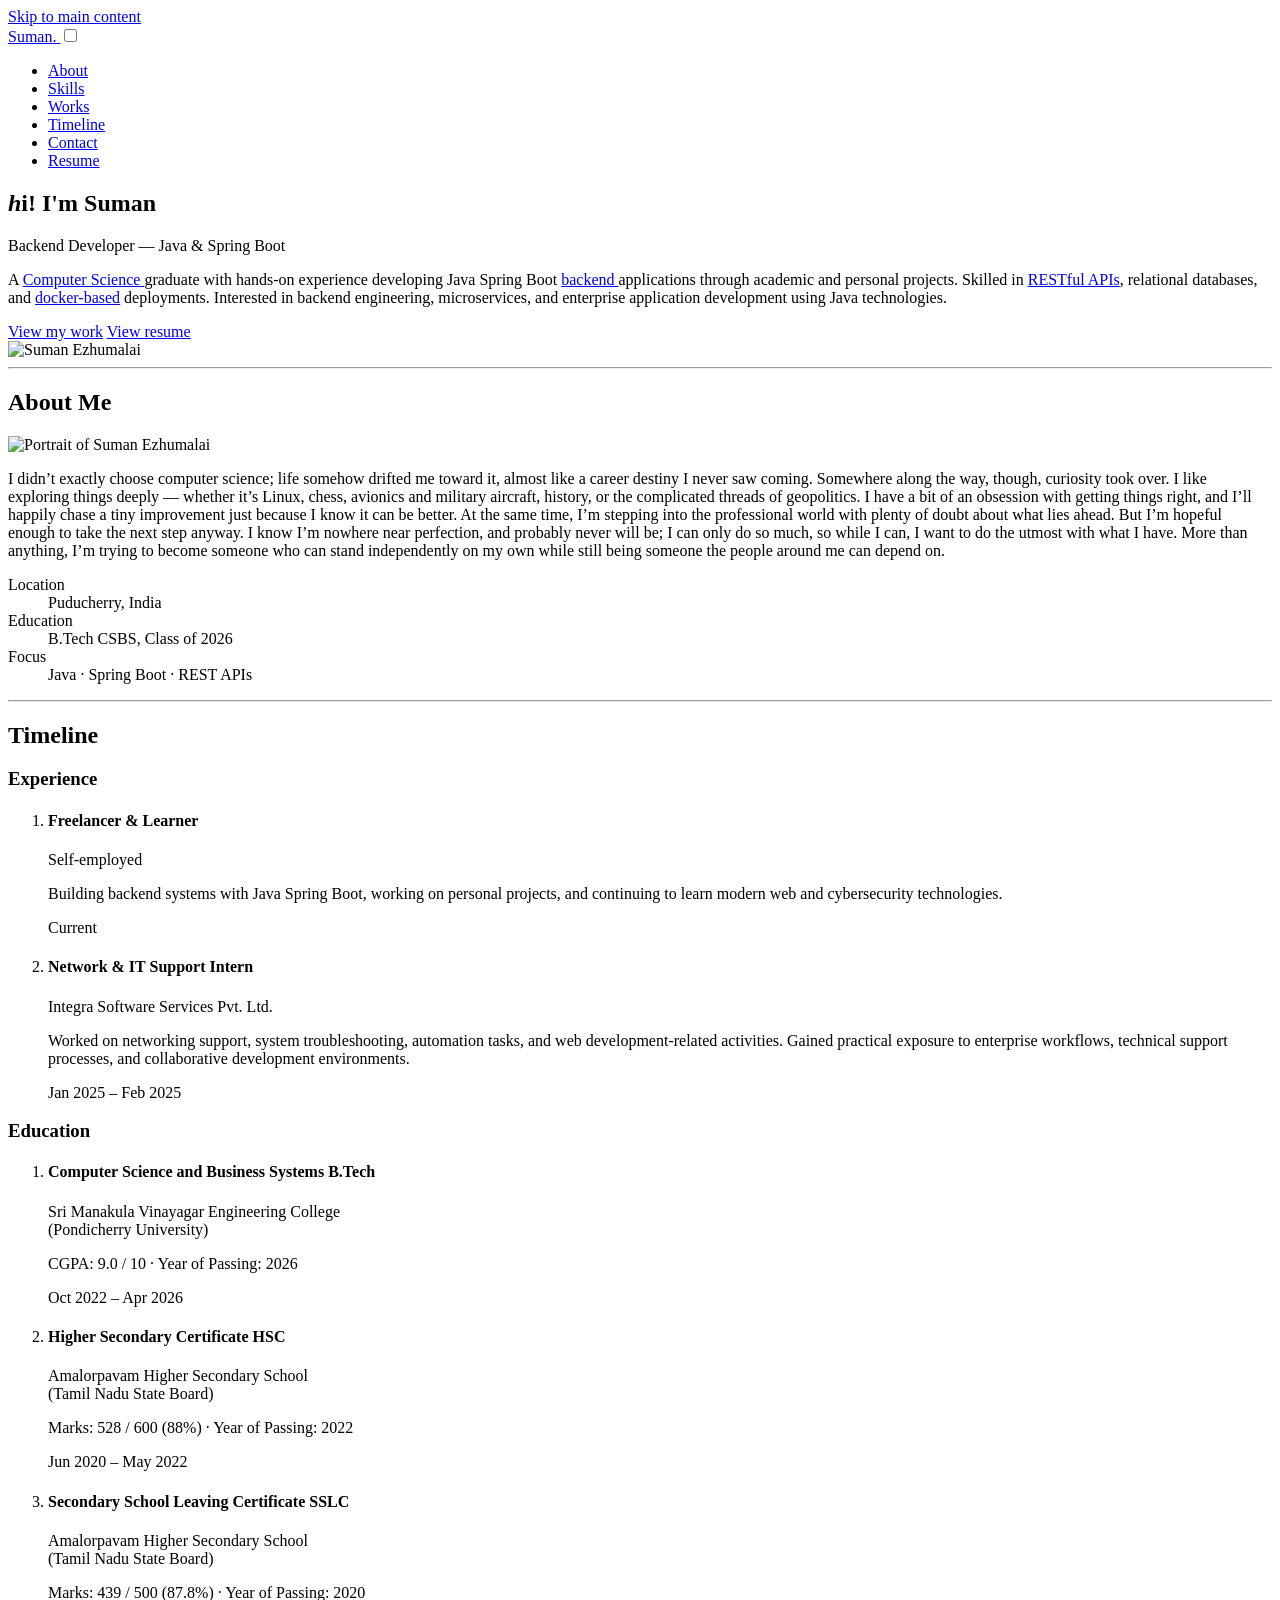
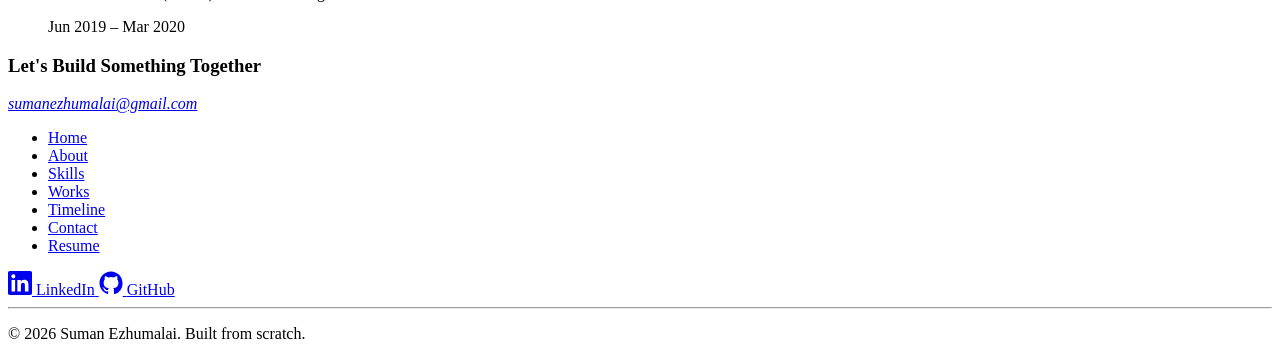
==== commit c37fa1a5: "chore(rebrand): finish template personalization and drop dead code - index.html: replace Billy Sween" ====
--- a/suman_content_refrences/index.html
+++ b/suman_content_refrences/index.html
@@ -135,160 +135,6 @@
 
     <hr />
 
-    <!-- ============ SKILLS SECTION ============ -->
-    <section class="skills" id="skills">
-      <h2 class="section-title">Skills</h2>
-
-      <div class="skills-grid">
-        <div class="skills-group">
-          <h3>Core &amp; Backend</h3>
-          <ul class="skills-list">
-            <li>Java</li>
-            <li>Spring Boot</li>
-            <li>Spring Data JPA</li>
-            <li>Spring Security</li>
-            <li>Hibernate</li>
-            <li>REST APIs</li>
-            <li>JWT Authentication</li>
-            <li>JDBC</li>
-            <li>Multithreading</li>
-            <li>Collections Framework</li>
-            <li>Streams API</li>
-            <li>Lambda Expressions</li>
-            <li>OOP</li>
-            <li>JUnit</li>
-          </ul>
-        </div>
-
-        <div class="skills-group">
-          <h3>Databases</h3>
-          <ul class="skills-list">
-            <li>SQL</li>
-            <li>PostgreSQL</li>
-            <li>MySQL</li>
-            <li>Firebase</li>
-            <li>Supabase</li>
-            <li>InstantDB</li>
-          </ul>
-        </div>
-
-        <div class="skills-group">
-          <h3>Web &amp; Frontend</h3>
-          <ul class="skills-list">
-            <li>React.js</li>
-            <li>HTML</li>
-            <li>CSS</li>
-            <li>Bootstrap</li>
-          </ul>
-        </div>
-
-        <div class="skills-group">
-          <h3>Additional &amp; .NET</h3>
-          <ul class="skills-list">
-            <li>C#</li>
-            <li>ASP.NET Core</li>
-            <li>Entity Framework Core</li>
-          </ul>
-        </div>
-
-        <div class="skills-group">
-          <h3>Tools &amp; DevOps</h3>
-          <ul class="skills-list">
-            <li>Docker</li>
-            <li>Git</li>
-            <li>GitHub</li>
-            <li>Linux</li>
-            <li>VS Code</li>
-            <li>Eclipse</li>
-            <li>Maven</li>
-            <li>Postman</li>
-            <li>Swagger</li>
-          </ul>
-        </div>
-      </div>
-    </section>
-
-    <hr />
-
-    <!-- ============ WORKS / PROJECTS SECTION ============ -->
-    <section class="works" id="works">
-      <h2 class="section-title">Works</h2>
-
-      <div class="projects-grid">
-        <article class="project-card" id="project-qmail">
-          <picture class="project-img">
-            <source srcset="assets/project-a.webp" type="image/webp" />
-            <img src="assets/project-a.webp" alt="Q-Mail quantum-secure email platform screenshot" width="640"
-              height="400" loading="lazy" />
-          </picture>
-
-          <div class="project-body">
-            <h3 class="project-title">Q-Mail &mdash; Quantum-Secure Email Platform</h3>
-            <p class="project-tech">Java &middot; Spring Boot &middot; Next.js &middot; PostgreSQL &middot; Rust
-              &middot; Ring-LWE &middot; Docker &middot; InstantDB</p>
-            <ul class="project-highlights">
-              <li>
-                Developed a secure email platform using Java Spring Boot and Next.js with REST
-                APIs for authentication, mailbox management, and email CRUD operations.
-              </li>
-              <li>
-                Integrated a Rust-based Ring-LWE microservice for post-quantum encryption,
-                decryption, and key generation, achieving 128-bit quantum security.
-              </li>
-              <li>
-                Designed a three-layer security architecture: Ring-LWE public-key encryption,
-                identity-based access control, and AES-256-GCM private key management.
-              </li>
-              <li>
-                Containerized services using Docker and implemented real-time cross-device sync
-                using InstantDB.
-              </li>
-            </ul>
-            <div class="project-links">
-              <a href="https://github.com/thywisdom" target="_blank" rel="noopener">View on GitHub</a>
-            </div>
-          </div>
-        </article>
-
-        <article class="project-card" id="project-ridesphere">
-          <picture class="project-img">
-            <source srcset="assets/project-b.webp" type="image/webp" />
-            <img src="assets/project-b.webp" alt="RideSphere car rental management system screenshot" width="640"
-              height="400" loading="lazy" />
-          </picture>
-
-          <div class="project-body">
-            <h3 class="project-title">RideSphere &mdash; Car Rental Management System</h3>
-            <p class="project-tech">Java &middot; Spring Boot &middot; Spring Data JPA &middot; PostgreSQL &middot;
-              React.js &middot; Bootstrap &middot; JWT</p>
-            <ul class="project-highlights">
-              <li>
-                Built a full-stack car rental platform with Admin, Agent, and Customer roles using
-                Java Spring Boot REST APIs.
-              </li>
-              <li>
-                Implemented JWT-based stateless authentication and role-based authorization for
-                secure multi-role access control.
-              </li>
-              <li>
-                Integrated PostgreSQL via Spring Data JPA and Hibernate for persistent relational
-                data management.
-              </li>
-              <li>
-                Developed responsive UI using React.js and Bootstrap for booking, vehicle, and user
-                workflows.
-              </li>
-            </ul>
-            <div class="project-links">
-              <a href="https://github.com/thywisdom" target="_blank" rel="noopener">View on GitHub</a>
-            </div>
-          </div>
-        </article>
-      </div>
-    </section>
-
-    <hr />
-
     <!-- ============ TIMELINE SECTION ============ -->
     <section class="timeline" id="timeline">
       <h2 class="section-title">Timeline</h2>
